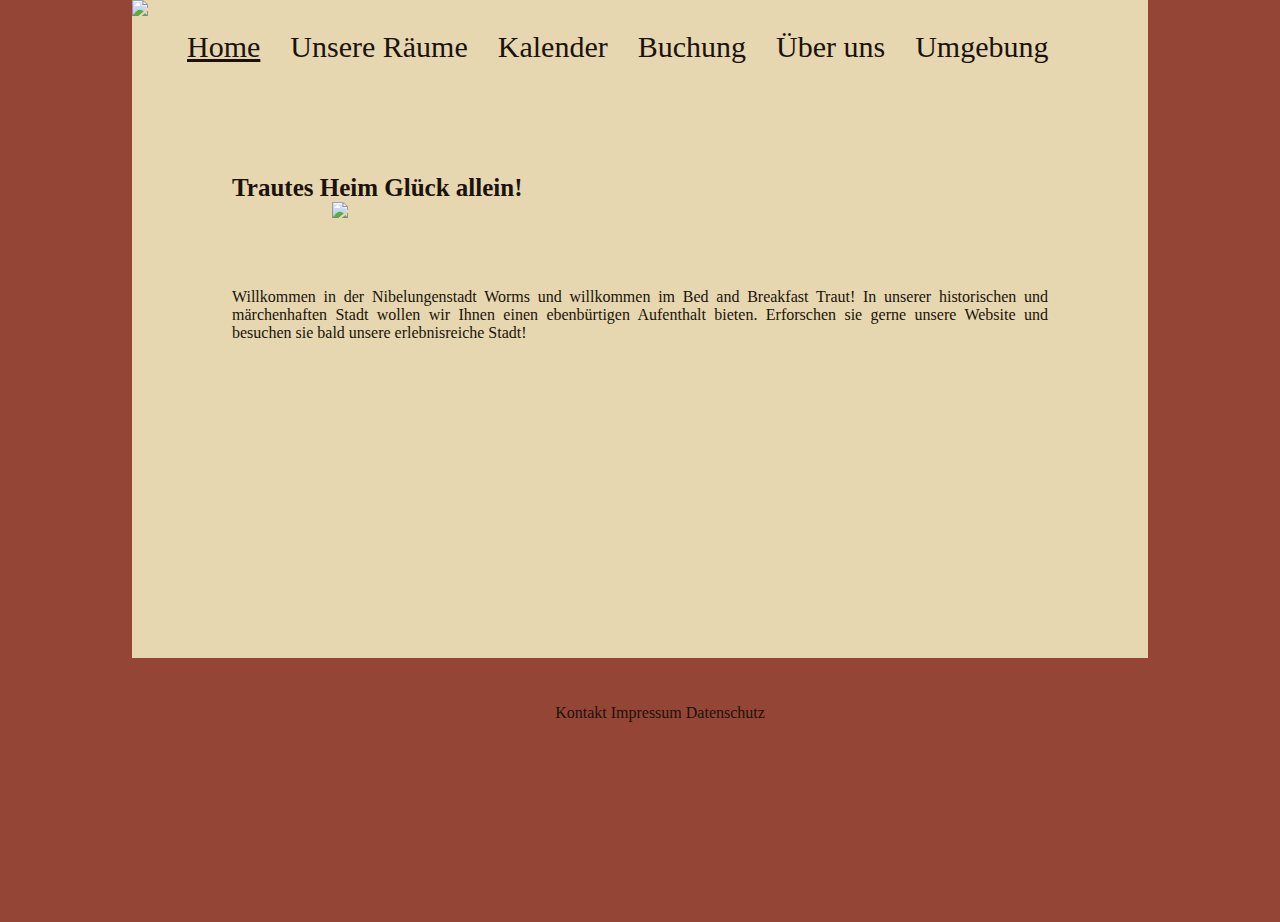
==== index.html @ 7368a98f "Add files via upload" ====
<!DOCTYPE html>
<html lang="de">
<head>
	<meta charset="utf-8" />
	<title>bnb-traut</title>

	<link rel="stylesheet" href="design.css" />
</head>
<body>


<div class="pic1">
	<img src="C:\Users\49172\OneDrive\Desktop\int\abschluss\dom.jpg"/>
</div>

<ul class="navigation">
	<li id="link1"><a class="active" href="index.html">Home</a></li>
	<li id="link2"><a href="file:///C:/Users/49172/OneDrive/Desktop/int/abschluss/bilder.html">Unsere Räume</a></li>
	<li id="link3"><a href="file:///C:/Users/49172/OneDrive/Desktop/int/abschluss/kalender.html">Kalender</a></li>
	<li id="link4"><a href="file:///C:/Users/49172/OneDrive/Desktop/int/abschluss/Buchung.html">Buchung</a></li>
	<li id="link5"><a href="file:///C:/Users/49172/OneDrive/Desktop/int/abschluss/wir.html">Über uns</a></li>
	<li id="link6"><a href="file:///C:/Users/49172/OneDrive/Desktop/int/abschluss/umgebung.html">Umgebung</a></li>

</ul>


<h3>Trautes Heim Glück allein!</h3>

<div class="pic2">
<img src="C:\Users\49172\OneDrive\Desktop\int\abschluss\Worms-Nibelungenbrücke-1902.png">
</div>

<div class="schriftblock">
	
	<p> Willkommen in der Nibelungenstadt Worms und willkommen im Bed and Breakfast Traut! In unserer historischen und märchenhaften Stadt wollen wir Ihnen einen ebenbürtigen Aufenthalt bieten. Erforschen sie gerne unsere Website und besuchen sie bald unsere erlebnisreiche Stadt! </p>
</div>


</body>
</html>

<footer class="footer">

<ul>

<a href="file:///C:/Users/49172/OneDrive/Desktop/int/abschluss/kontakt.html">Kontakt</a>
<a href="file:///C:/Users/49172/OneDrive/Desktop/int/abschluss/impressum.html">Impressum</a>
<a href="file:///C:/Users/49172/OneDrive/Desktop/int/abschluss/datenschutz.html">Datenschutz</a>

</ul>
</footer>
---- design.css ----
body{
	margin-right: 0px;
	margin-left: 0px;
	margin-top: 0px;
	margin-bottom: 200px;
	background-color: #954535;
	font-family: "Times New Roman";
}

a{
	color: #1b1209;
	text-decoration: none;
}

.navigation{
	font-size: 30px;
	display: flex;
	flex-direction: row;
	list-style: none;
	background-color: #e6d7b0;
	margin-left: 132px;
	margin-right: 132px;
	margin-top: 0px;
	margin-bottom: 0px;
	padding-top: 10px;
	padding-bottom: 10px;
}

.active{
	text-decoration: underline;
}


#link1{
	margin-right: 15px;
	margin-left: 15px;
}

#link2{
	margin-right: 15px;
	margin-left: 15px;
}

#link3{
	margin-right: 15px;
	margin-left: 15px;
}


#link4{
	margin-right: 15px;
	margin-left: 15px;
}


#link5{
	margin-right: 15px;
	margin-left: 15px;
}

#link6{
	margin-right: 15px;
	margin-left: 15px;
}

.pic1{
	margin-left: 132px;
	margin-right: 132px;
	margin-bottom: 0px;
	background-color: #e6d7b0; 
}

.pic2{
	background-color: #e6d7b0;
	margin-left: 132px;
	margin-right: 132px;
	padding-left: 200px;
}

.pic3{
	background-color: #e6d7b0;
	margin-left: 132px;
	margin-right: 132px;
	margin-top: 0px;
	padding-left: 100px;
}

.pic4{
	background-color: #e6d7b0;
	margin-left: 132px;
	margin-right: 132px;
	margin-top: 0px;
	padding-left: 100px;
	padding-bottom: 300px;
}

.pic5{
	background-color: #e6d7b0;
	margin-left: 132px;
	margin-right: 132px;
	margin-top: 0px;
	padding-left: 200px;
	padding-top: 100px;
}

.room{
	background-color: #e6d7b0;
	margin-left: 132px;
	margin-right: 132px;
	margin-top: 0px;
	padding-left: 100px;
	padding-bottom: 50px;
}


.schriftblock{
	color: #1b1209;
	padding-left: 100px;
	padding-right: 100px;
	padding-top: 50px;
	padding-bottom: 300px;
	text-align: justify;
	text-align-last: none;
	background-color: #e6d7b0;
	margin-left: 132px;
	margin-right: 132px;
}

.schriftblock2{
	color: #1b1209;
	padding-left: 100px;
	padding-right: 100px;
	padding-top: 50px;
	padding-bottom: 50px;
	text-align: justify;
	text-align-last: none;
	background-color: #e6d7b0;
	margin-left: 132px;
	margin-right: 132px;
}


.kontakt{
	color: #1b1209;
	text-align: left;
	background-color: #e6d7b0;
	margin-left: 132px;
	margin-right: 132px;
	margin-top: 0px;
	margin-bottom: 0px;
	padding-left: 100px;
	padding-top: 20px;
	padding-bottom: 50px;
}

.kalender{
	background-color: #e6d7b0;
	margin-left: 132px;
	margin-right: 132px;
	margin-top: 0px;
	padding-left: 100px;
	padding-right: 100px;
	padding-top: 100px;
	padding-bottom: 300px;
}

#bildüber{
	font-size: 12px;
	color: #1b1209;
	text-align: left;
	background-color: #e6d7b0;
	margin-left: 132px;
	margin-right: 132px;
	margin-top: 0px;
	margin-bottom: 0px;
	padding-left: 100px;
}

#roomüber{
	font-size: 25px;
	font-weight: bolder;
	color: #1b1209;
	text-align: left;
	background-color: #e6d7b0;
	margin-left: 132px;
	margin-right: 132px;
	margin-top: 0px;
	margin-bottom: 0px;
	padding-left: 100px;
	padding-top: 100px;
}
}

#kontakt{
	font-size: 30px;
	color: #1b1209;
	text-align: left;
	background-color: #e6d7b0;
	margin-left: 132px;
	margin-right: 132px;
	margin-top: 0px;
	margin-bottom: 0px;
	padding-left: 100px;
	padding-top: 100px;
	padding-bottom: 50px;
}

#external{
	color: #785008;
	text-decoration: underline;
}

#external2{
	color: #785008;
	text-decoration: underline;
	background-color: #e6d7b0;
	margin-left: 132px;
	margin-right: 132px;
	margin-bottom: 0px;
	padding-left: 200px;
	padding-right: 667px;
	padding-bottom: 10px;
}

#external3{
	color: #785008;
	text-decoration: underline;
	background-color: #e6d7b0;
	margin-left: 132px;
	margin-right: 132px;
	margin-bottom: 0px;
	padding-left: 200px;
	padding-right: 668px;
	padding-bottom: 10px;
}

#external4{
		color: #785008;
	text-decoration: underline;
	background-color: #e6d7b0;
	margin-left: 132px;
	margin-right: 132px;
	margin-bottom: 0px;
	padding-left: 200px;
	padding-right: 607px;
	padding-bottom: 20px;
}

.table{
	background-color: #e6d7b0;
	margin-left: 132px;
	margin-right: 132px;
	padding-left: 100px;
	padding-top: 100px;
	padding-right: 325px;
	padding-bottom: 300px;
}

.con{
padding-left: 200px;
padding-right: 100px;
text-align: left;
}

.space{
	background-color: #e7e4df;
	padding-left: 50px;
	padding-right: 20px;
}

.footer{
	margin-left: 132px;
	margin-right: 132px;
	margin-top: 0px;
	margin-bottom: 0px;
	text-align: center;
	color: #1b1209;
	padding-top: 30px;
}

 #tablehead{
 	text-align: center;
 }
h3{
 	font-size: 25px;
	font-weight: bolder;
	color: #1b1209;
	text-align: left;
	background-color: #e6d7b0;
	margin-left: 132px;
	margin-right: 132px;
	margin-top: 0px;
	margin-bottom: 0px;
	padding-left: 100px;
	padding-top: 100px;
}

h5{
	font-size: 25px;
	font-weight: bolder;
	color: #1b1209;
	text-align: left;
	background-color: #e6d7b0;
	margin-left: 132px;
	margin-right: 132px;
	margin-top: 0px;
	margin-bottom: 0px;
	padding-left: 100px;
	padding-top: 100px;
}
}
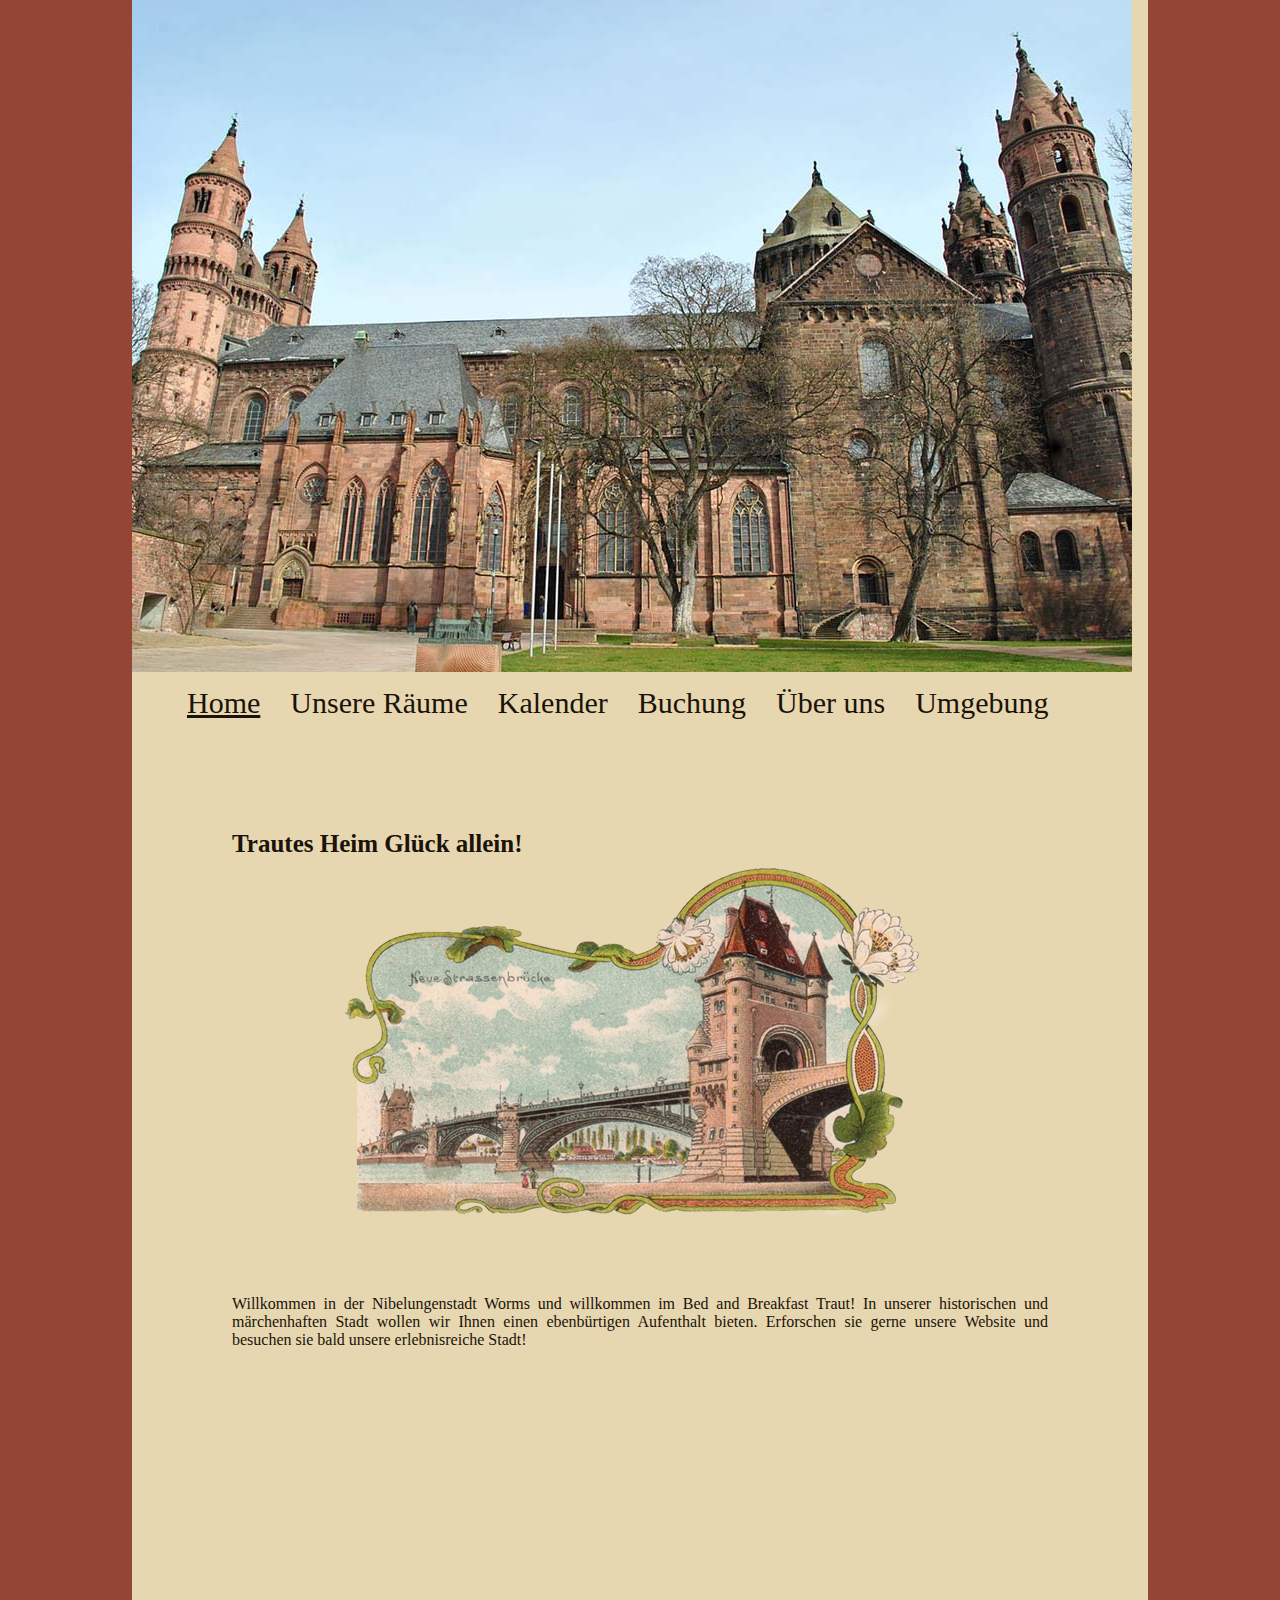
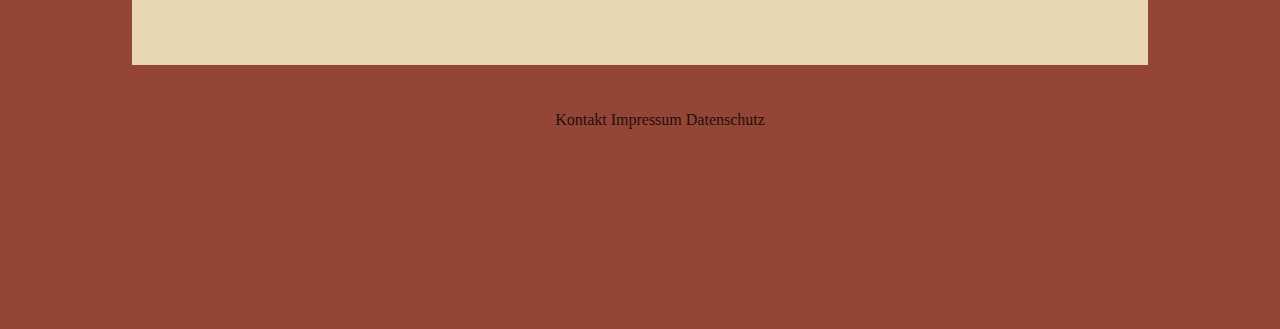
==== commit a9e29d92: "Add files via upload" ====
--- a/index.html
+++ b/index.html
@@ -12,24 +12,23 @@
 
 
 <div class="pic1">
-	<img src="C:\Users\49172\OneDrive\Desktop\int\abschluss\dom.jpg"/>
+	<img src="dom.jpg"/>
 </div>
 
 <ul class="navigation">
 	<li id="link1"><a class="active" href="index.html">Home</a></li>
-	<li id="link2"><a href="file:///C:/Users/49172/OneDrive/Desktop/int/abschluss/bilder.html">Unsere Räume</a></li>
-	<li id="link3"><a href="file:///C:/Users/49172/OneDrive/Desktop/int/abschluss/kalender.html">Kalender</a></li>
-	<li id="link4"><a href="file:///C:/Users/49172/OneDrive/Desktop/int/abschluss/Buchung.html">Buchung</a></li>
-	<li id="link5"><a href="file:///C:/Users/49172/OneDrive/Desktop/int/abschluss/wir.html">Über uns</a></li>
-	<li id="link6"><a href="file:///C:/Users/49172/OneDrive/Desktop/int/abschluss/umgebung.html">Umgebung</a></li>
+	<li id="link2"><a href="bilder.html">Unsere Räume</a></li>
+	<li id="link3"><a href="kalender.html">Kalender</a></li>
+	<li id="link4"><a href="Buchung.html">Buchung</a></li>
+	<li id="link5"><a href="wir.html">Über uns</a></li>
+	<li id="link6"><a href="umgebung.html">Umgebung</a></li>
 
 </ul>
-
 
 <h3>Trautes Heim Glück allein!</h3>
 
 <div class="pic2">
-<img src="C:\Users\49172\OneDrive\Desktop\int\abschluss\Worms-Nibelungenbrücke-1902.png">
+<img src="brücke.png">
 </div>
 
 <div class="schriftblock">
@@ -45,9 +44,9 @@
 
 <ul>
 
-<a href="file:///C:/Users/49172/OneDrive/Desktop/int/abschluss/kontakt.html">Kontakt</a>
-<a href="file:///C:/Users/49172/OneDrive/Desktop/int/abschluss/impressum.html">Impressum</a>
-<a href="file:///C:/Users/49172/OneDrive/Desktop/int/abschluss/datenschutz.html">Datenschutz</a>
+<a href="kontakt.html">Kontakt</a>
+<a href="impressum.html">Impressum</a>
+<a href="datenschutz.html">Datenschutz</a>
 
 </ul>
 </footer>
--- a/design.css
+++ b/design.css
@@ -189,21 +189,6 @@
 	margin-bottom: 0px;
 	padding-left: 100px;
 	padding-top: 100px;
-}
-}
-
-#kontakt{
-	font-size: 30px;
-	color: #1b1209;
-	text-align: left;
-	background-color: #e6d7b0;
-	margin-left: 132px;
-	margin-right: 132px;
-	margin-top: 0px;
-	margin-bottom: 0px;
-	padding-left: 100px;
-	padding-top: 100px;
-	padding-bottom: 50px;
 }
 
 #external{
@@ -309,4 +294,17 @@
 	padding-left: 100px;
 	padding-top: 100px;
 }
+
+h6{
+		font-size: 30px;
+	color: #1b1209;
+	text-align: left;
+	background-color: #e6d7b0;
+	margin-left: 132px;
+	margin-right: 132px;
+	margin-top: 0px;
+	margin-bottom: 0px;
+	padding-left: 100px;
+	padding-top: 100px;
+	padding-bottom: 50px;
 }